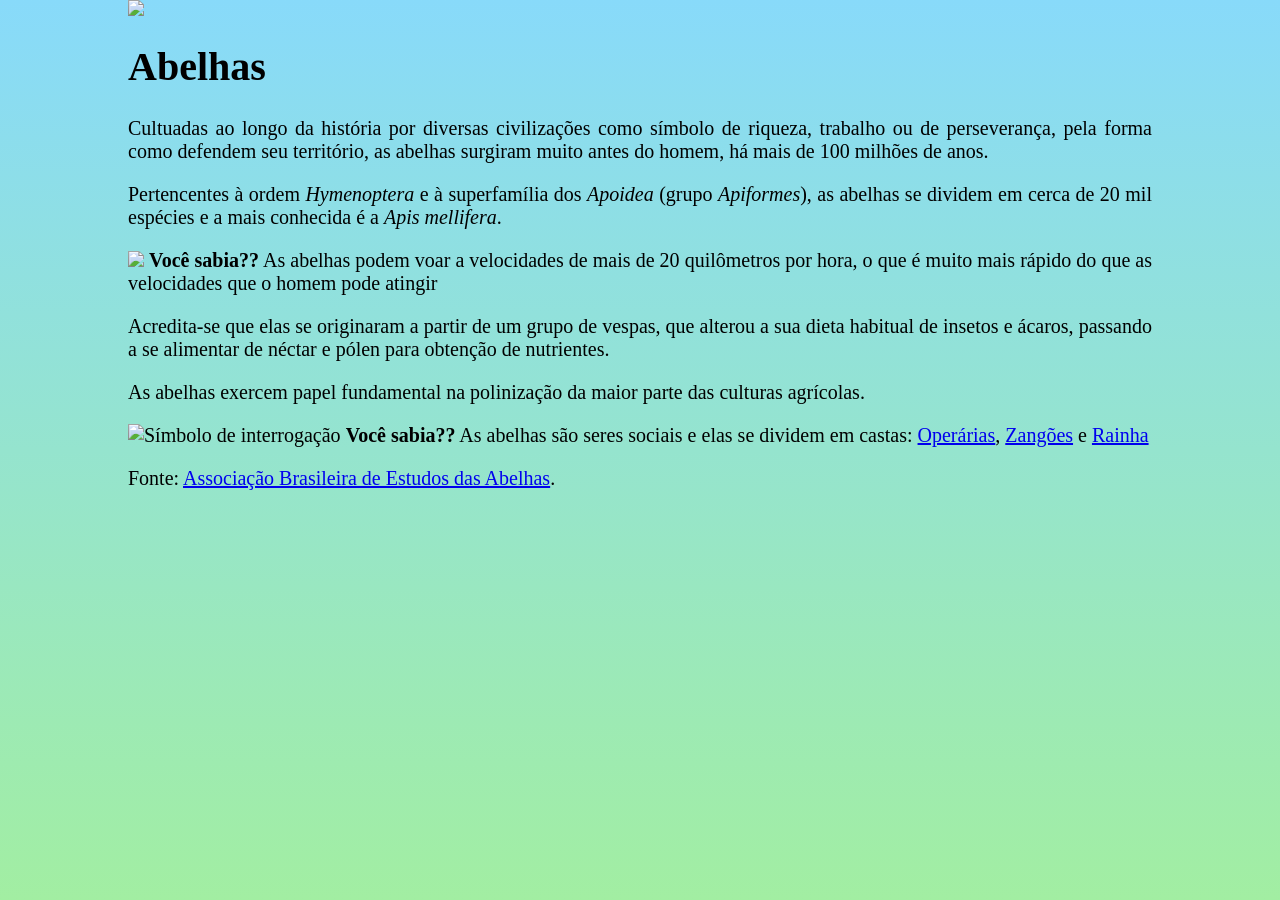
==== index.html @ b8f2169d "exercicio 0" ====
<!DOCTYPE html>
<html lang="pt-BR">
  <head>
    <meta charset="utf-8">
    <title>Abelhas e suas Castas</title>
    <link rel="icon" href="favicon.png">
    <link rel="stylesheet" type="text/css" href="estilos.css">
  </head>
  <body>
    <img id=titulo src="imgs/logomarca.png">
    <audio src="sounds/banjo-kazooie-click-clock-wood-spring.mp3" autoplay loop="0"></audio>
    <h1>Abelhas</h1>
    <p>Cultuadas ao longo da história por diversas civilizações como símbolo
      de riqueza, trabalho ou de perseverança, pela forma como defendem
      seu território, as abelhas surgiram muito antes do homem,
      há mais de 100 milhões de anos.
    </p>
    <p>Pertencentes à ordem <em>Hymenoptera</em> e à superfamília dos
      <em>Apoidea</em> (grupo <em>Apiformes</em>), as abelhas se dividem em
      cerca de 20 mil espécies e a mais conhecida é a
      <em>Apis mellifera</em>.
    </p>
    <p class="curiosidade">
      <img src="imgs/icone-curiosidade.png">
      <strong>Você sabia??</strong> As abelhas podem voar a velocidades de
      mais de 20 quilômetros por hora, o que é muito mais rápido do que as
      velocidades que o homem pode atingir
    </p>
    <p>Acredita-se que elas se originaram a partir de um grupo de vespas,
      que alterou a sua dieta habitual de insetos e ácaros, passando a
      se alimentar de néctar e pólen para obtenção de nutrientes.
    </p>
    <p>As abelhas exercem papel fundamental na polinização da maior parte
      das culturas agrícolas.
    </p>
    <p class="curiosidade">
      <img src="imgs/icone-curiosidade.png" alt="Símbolo de interrogação">
      <strong>Você sabia??</strong> As abelhas são seres sociais e elas
      se dividem em castas: <a href="operarias.html">Operárias</a>,
      <a href="zangoes.html">Zangões</a> e <a href="rainha.html">Rainha</a>
    </p>
    <p>Fonte: <a href="https://abelha.org.br/">Associação Brasileira de Estudos das Abelhas</a>.</p>
  </body>
</html>
---- estilos.css ----
html{
    background-image: linear-gradient(0deg, rgb(162, 238, 162), #88dafa);
    min-height: 100%;
}
body{
    font-size: 20px;
    margin-left: 10%;
    margin-right: 10%;
    margin-top: 0px;
    margin-bottom: 0px;
}
p {
    text-align: justify;
}
#titulo{
    display: block;
    margin-left: auto;
    margin-right: auto;
}
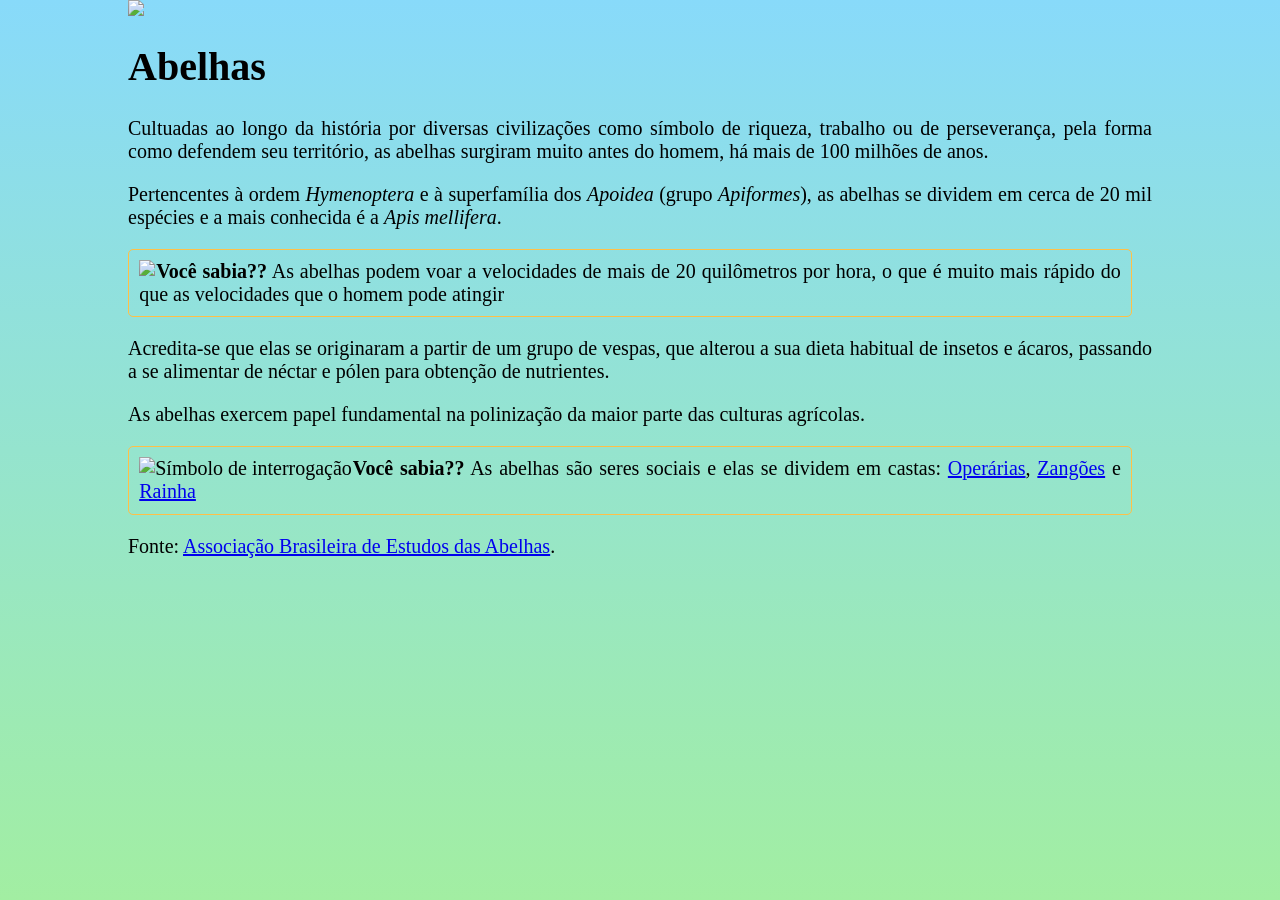
==== commit 12f89986: "exercicio 1" ====
--- a/index.html
+++ b/index.html
@@ -21,7 +21,7 @@
       <em>Apis mellifera</em>.
     </p>
     <p class="curiosidade">
-      <img src="imgs/icone-curiosidade.png">
+      <img class="interrogação" src="imgs/icone-curiosidade.png">
       <strong>Você sabia??</strong> As abelhas podem voar a velocidades de
       mais de 20 quilômetros por hora, o que é muito mais rápido do que as
       velocidades que o homem pode atingir
@@ -34,7 +34,7 @@
       das culturas agrícolas.
     </p>
     <p class="curiosidade">
-      <img src="imgs/icone-curiosidade.png" alt="Símbolo de interrogação">
+      <img class="interrogação" src="imgs/icone-curiosidade.png" alt="Símbolo de interrogação">
       <strong>Você sabia??</strong> As abelhas são seres sociais e elas
       se dividem em castas: <a href="operarias.html">Operárias</a>,
       <a href="zangoes.html">Zangões</a> e <a href="rainha.html">Rainha</a>
--- a/estilos.css
+++ b/estilos.css
@@ -16,4 +16,15 @@
     display: block;
     margin-left: auto;
     margin-right: auto;
+}
+.curiosidade{
+    background-image: url("imgs/favo-de-mel.png");
+    margin-right: 20px;
+    border-radius: 5px;
+    border: 1px solid #ffc047;
+    padding: 1%;
+}
+.interrogação{
+    float: left;
+    margin-right: 1px;
 }
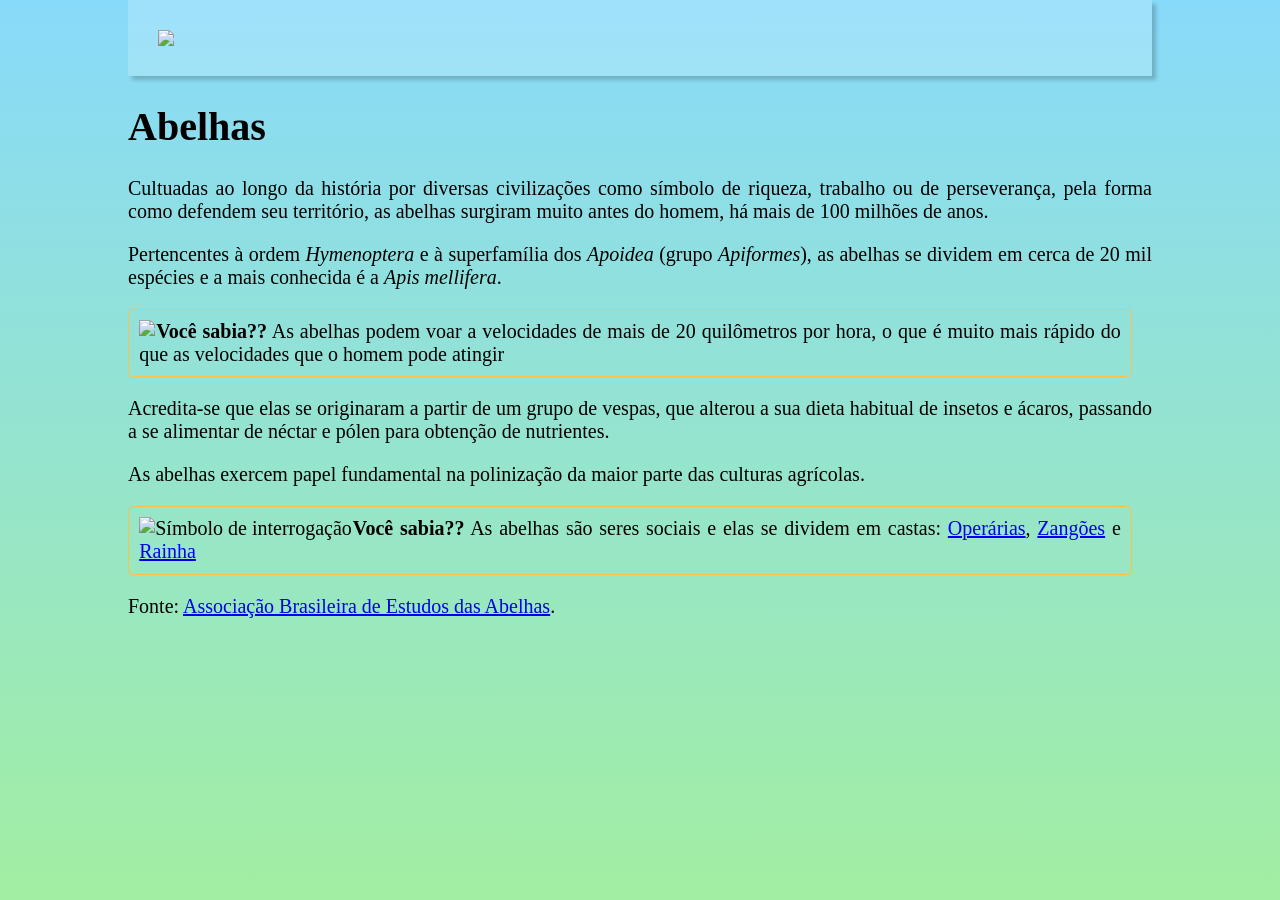
==== commit 86a4af99: "exercicio 3" ====
--- a/index.html
+++ b/index.html
@@ -7,8 +7,10 @@
     <link rel="stylesheet" type="text/css" href="estilos.css">
   </head>
   <body>
+    <div>
     <img id=titulo src="imgs/logomarca.png">
     <audio src="sounds/banjo-kazooie-click-clock-wood-spring.mp3" autoplay loop="0"></audio>
+    </div>
     <h1>Abelhas</h1>
     <p>Cultuadas ao longo da história por diversas civilizações como símbolo
       de riqueza, trabalho ou de perseverança, pela forma como defendem
--- a/estilos.css
+++ b/estilos.css
@@ -17,6 +17,11 @@
     margin-left: auto;
     margin-right: auto;
 }
+div{
+    box-shadow: 4px 4px 4px #0003;
+    background-color: #ffffff30;
+    padding: 30px;
+}
 .curiosidade{
     background-image: url("imgs/favo-de-mel.png");
     margin-right: 20px;
@@ -27,4 +32,16 @@
 .interrogação{
     float: left;
     margin-right: 1px;
+}
+.casta-de-abelha{
+    border-radius: 50%;
+    border: 5px solid #ffc047;
+}
+.direita{
+    float: right;
+    margin-left: 20px;
+}
+.esquerda {
+  float: left;
+  margin-right: 20px;
 }
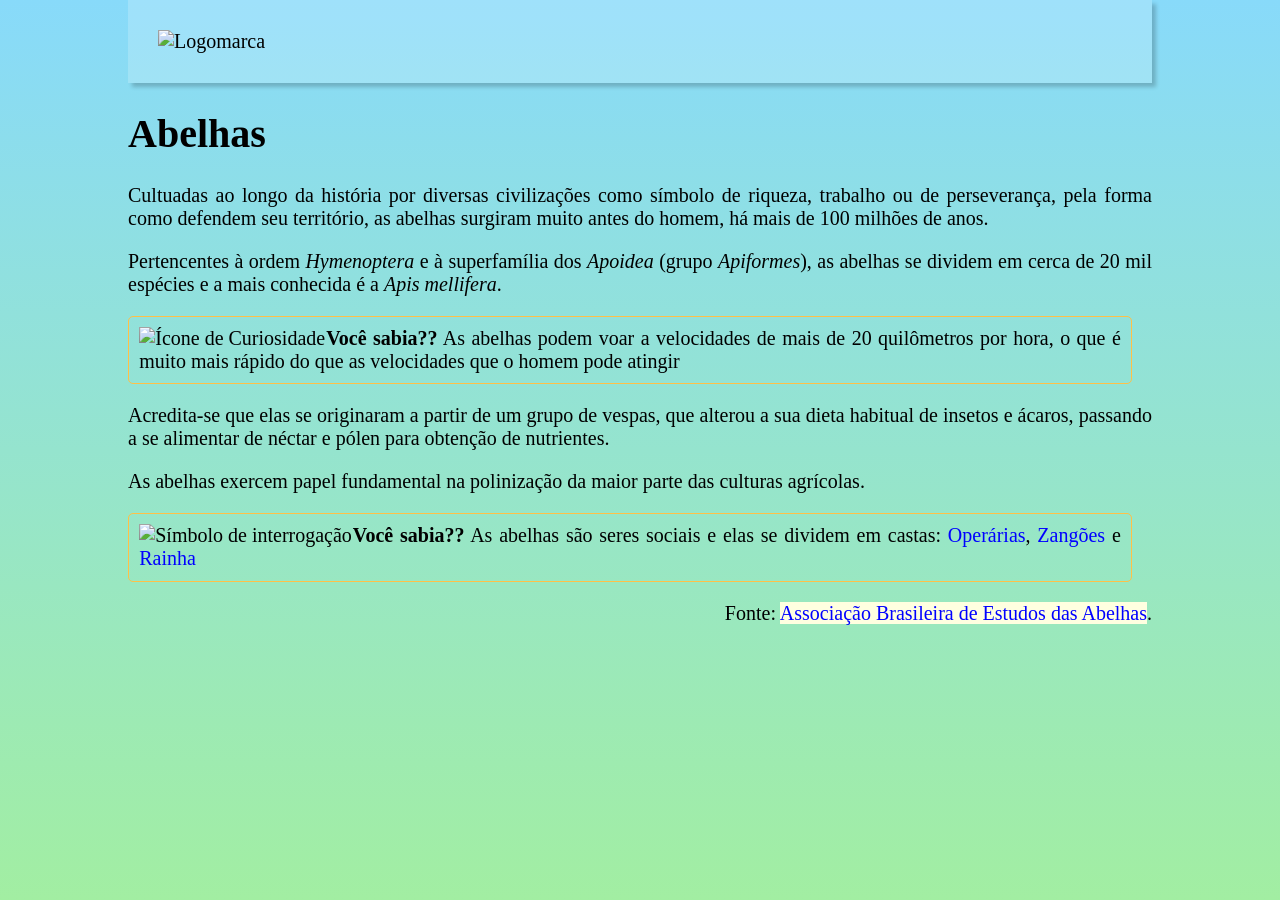
==== commit 3d632e01: "Exercicio 4" ====
--- a/index.html
+++ b/index.html
@@ -8,7 +8,7 @@
   </head>
   <body>
     <div>
-    <img id=titulo src="imgs/logomarca.png">
+    <img id=titulo src="imgs/logomarca.png" alt="Logomarca">
     <audio src="sounds/banjo-kazooie-click-clock-wood-spring.mp3" autoplay loop="0"></audio>
     </div>
     <h1>Abelhas</h1>
@@ -23,7 +23,7 @@
       <em>Apis mellifera</em>.
     </p>
     <p class="curiosidade">
-      <img class="interrogação" src="imgs/icone-curiosidade.png">
+      <img class="interrogação" src="imgs/icone-curiosidade.png" alt="Ícone de Curiosidade">
       <strong>Você sabia??</strong> As abelhas podem voar a velocidades de
       mais de 20 quilômetros por hora, o que é muito mais rápido do que as
       velocidades que o homem pode atingir
--- a/estilos.css
+++ b/estilos.css
@@ -44,4 +44,29 @@
 .esquerda {
   float: left;
   margin-right: 20px;
+}
+a:link {
+    color: blue;
+    text-decoration: none;
+}
+a:visited {
+    color: purple;
+    text-decoration: none;
+}
+a:hover {
+    color: red;
+    text-decoration: underline;
+}
+a:active {
+    color: orange;
+    text-decoration: underline;
+}
+a[href^="http"] {
+    background-color: lightyellow;
+}
+p:last-of-type {
+    text-align: right;
+}
+img:not([alt]) {
+    border: 3px solid red;
 }
